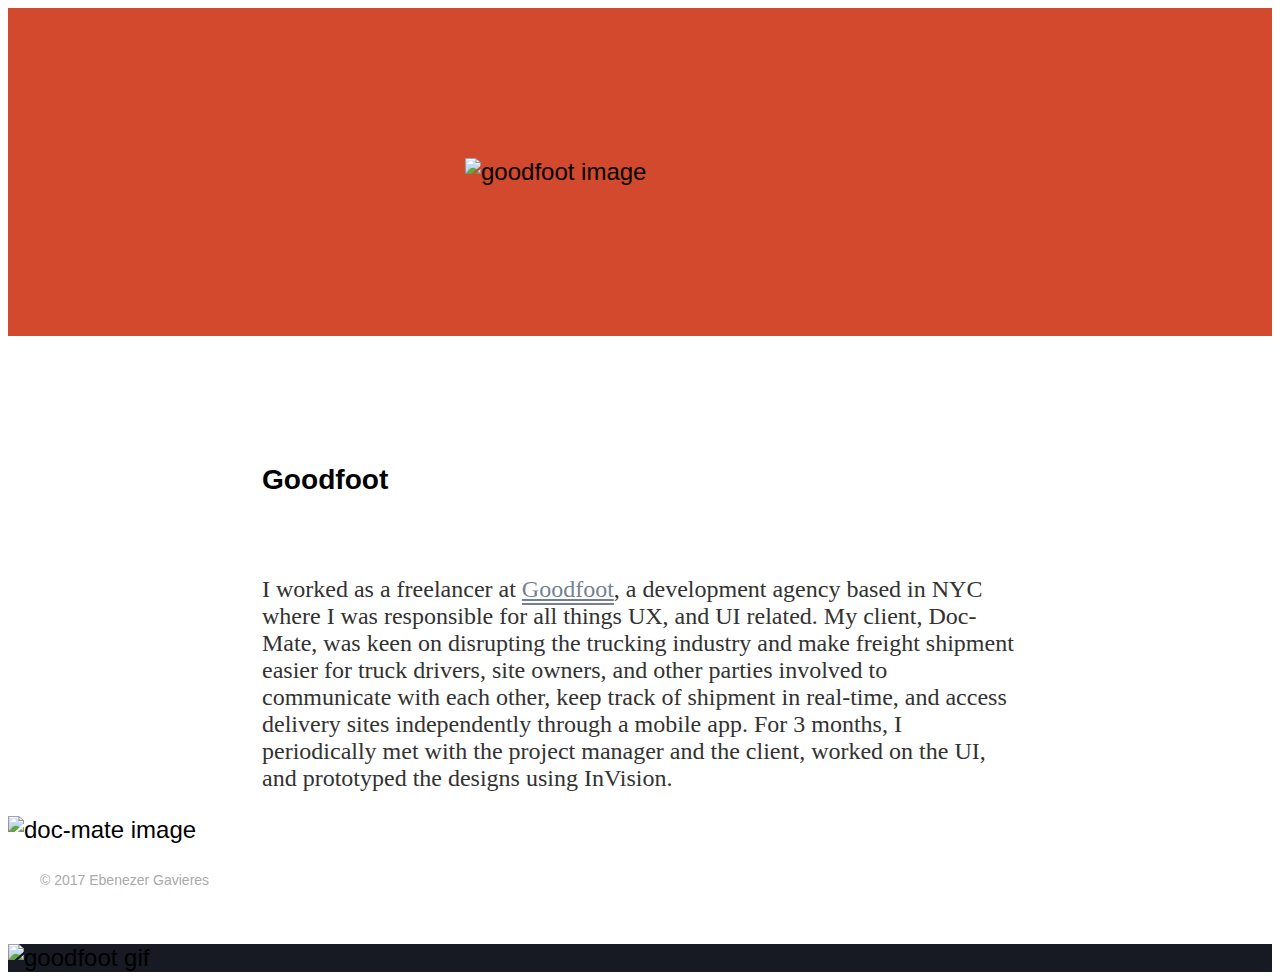
==== goodfoot.html @ eee05f44 "Update bootstrap to 3.3.7" ====
<!DOCTYPE html>
<html>
  <head>
    <meta charset="utf-8">
    <title>Ebenezer Gavieres</title>
    <link rel="stylesheet" href="assets/css/normalize.css">
    <link rel="stylesheet" href="https://maxcdn.bootstrapcdn.com/bootstrap/3.3.7/css/bootstrap.min.css" integrity="sha384-/Y6pD6FV/Vv2HJnA6t+vslU6fwYXjCFtcEpHbNJ0lyAFsXTsjBbfaDjzALeQsN6M" crossorigin="anonymous">
    <link rel="stylesheet" href="assets/css/main.css">
    <link rel="shortcut icon" type="image/x-icon" href="favicon.ico">
    <meta name="viewport" content="width=device-width, initial-scale=1.0"/>
  </head>

  <body class="big-text white-bg">
    <div id="goodfoot-bg">
      <img class="cover-photo img-center" src="assets/images/goodfoot-feature-image.png" alt="goodfoot image">
    </div>
    <div class=" body-bag container-article">
      <h3>Goodfoot</h3>
      <br>
      <p class="article-text">I worked as a freelancer at <a href="http://goodfoot.io">Goodfoot</a>, a development agency based in NYC where I was responsible for all things UX, and UI related.

      My client, Doc-Mate, was keen on disrupting the trucking industry and make freight shipment easier for truck drivers, site owners, and other parties involved to communicate with each other, keep track of shipment in real-time, and access delivery sites independently through a mobile app. For 3 months, I periodically met with the project manager and the client, worked on the UI, and prototyped the designs using InVision.</p>
    </div>
    <div id="doc-mate" >
      <img class="img-center" src="assets/images/doc-mate-full-white.png" alt="doc-mate image">
    </div>
    <div id="doc-mate-gif">
      <img class="img-center" src="assets/gifs/doc-mate-gif-3.gif" alt="goodfoot gif">
    </div>

  </body>

  <!-- footer -->
  <footer class="footer text-center white-bg">
    <div class="container">
      &copy; 2017 Ebenezer Gavieres
    <div>
  </footer>
</html>
---- assets/css/main.css ----
#ebby {
  font-weight: bold;
}

#TDA {
  z-index: 100;
  position: absolute;
}

a {
  color: #768093;
  border-bottom: solid 2px #768093;
  padding-bottom: 1px;
}

a:hover {
  color: #768093;
  text-decoration: none;
}

.article-text {
  color: #323232;
  font-family: Baskerville, serif;
}

body {
  background-color: #fafafa;
}

.white-bg {
  background-color: #fff !important;
}

#body-bag {
  padding-top: 150px;
  padding-bottom: 100px;
}

.big-text {
  font-family: Helvetica, Arial, sans-serif;
  font-size: 24px;
}

.container {
  padding: 0 32px;
}

.container-article {
  margin: 0 auto;
  max-width: 756px;
  padding: 100px 32px 0;
}

.cover-photo {
  max-width: 350px;
  padding: 150px 0;
}

#doc-mate {
  padding-bottom: 100px;
}

#doc-mate-gif {
  background-color: #171a23;
}

.footer {
  position: fixed;
  bottom: 0;
  width: 100%;
  background-color: #fafafa;
  color: #aaa;
  font-size: 14px;
  line-height: 40px;
}

#goodfoot-bg {
  background-color: #d3492d;
}

.img-center {
  display: block;
  margin: auto;
  width: 100%;
}

.inactive {
  color: #969696;
  border-bottom: none;
}

/* iPhone SE & 7+*/
@media only screen
  and (min-device-width: 320px)
  and (min-width: 320px)
  and (max-device-width: 736px)
  and (max-width: 736px) {
  .big-text {
    font-size: 20px;
  }
    
  body {
    background-color: #111;
    color: #fff;
  }

  #body-bag {
    padding-top: 50px;
    padding-bottom: 100px;
  }

  a {
    color: inherit;
  }

  #doc-mate {
    margin-bottom: 50px;
    width: 100%;
  }

  .footer {
    background-color: inherit;
    bottom: auto;
    position: absolute;
  }
    
  h3 {
    color: #323232;
  }
}
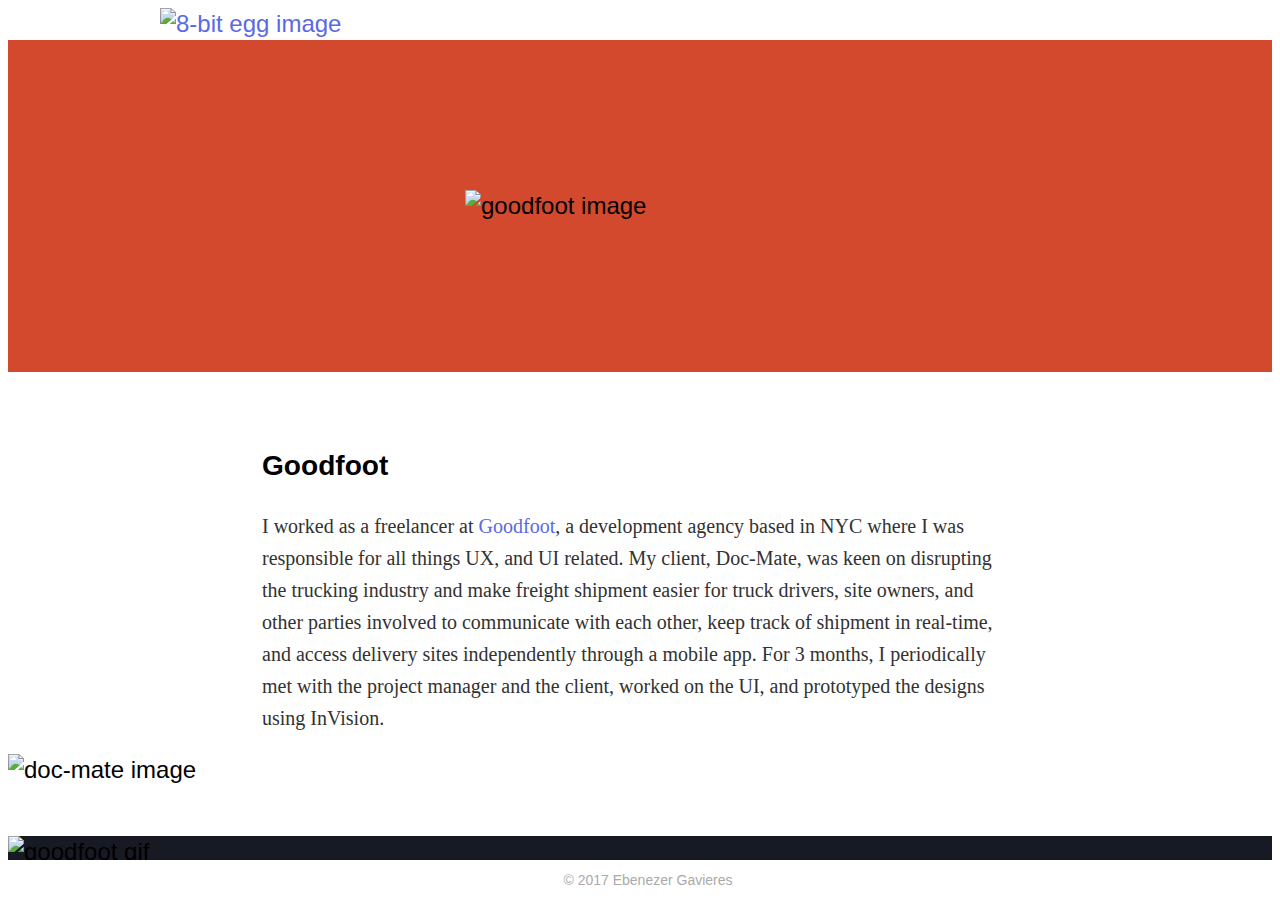
==== commit de17b10e: "Removed hamburger for bottom nav" ====
--- a/goodfoot.html
+++ b/goodfoot.html
@@ -11,12 +11,21 @@
   </head>
 
   <body class="big-text white-bg">
+    <!-- navigation -->
+    <nav class="navbar navbar-default navbar-fixed-bottom">
+      <div class="container">
+        <!-- Brand and toggle get grouped for better mobile display -->
+        <div class="navbar-header">
+          <a class="navbar-brand" href="file:///Users/ebenezergavieres/Desktop/Coding/Websites/ebenxzer.com/index.html"><img id="egg" src="assets/images/egg.png" alt="8-bit egg image"></></a>
+        </div>
+      </div><!-- .container -->
+    </nav>
+    
     <div id="goodfoot-bg">
       <img class="cover-photo img-center" src="assets/images/goodfoot-feature-image.png" alt="goodfoot image">
     </div>
     <div class=" body-bag container-article">
       <h3>Goodfoot</h3>
-      <br>
       <p class="article-text">I worked as a freelancer at <a href="http://goodfoot.io">Goodfoot</a>, a development agency based in NYC where I was responsible for all things UX, and UI related.
 
       My client, Doc-Mate, was keen on disrupting the trucking industry and make freight shipment easier for truck drivers, site owners, and other parties involved to communicate with each other, keep track of shipment in real-time, and access delivery sites independently through a mobile app. For 3 months, I periodically met with the project manager and the client, worked on the UI, and prototyped the designs using InVision.</p>
@@ -31,7 +40,7 @@
   </body>
 
   <!-- footer -->
-  <footer class="footer text-center white-bg">
+  <footer class="footer white-bg">
     <div class="container">
       &copy; 2017 Ebenezer Gavieres
     <div>
--- a/assets/css/main.css
+++ b/assets/css/main.css
@@ -8,27 +8,27 @@
 }
 
 a {
-  color: #768093;
-  border-bottom: solid 2px #768093;
-  padding-bottom: 1px;
+  color: #5a69e6;
+  text-decoration: none;
 }
 
 a:hover {
-  color: #768093;
+  color: #5a69e6;
+  text-decoration: underline;
+}
+
+a.inactive:hover {
   text-decoration: none;
 }
 
 .article-text {
   color: #323232;
-  font-family: Baskerville, serif;
+  font-family: Garamond, Baskerville, serif;
+  font-size: 20px;
 }
 
 body {
-  background-color: #fafafa;
-}
-
-.white-bg {
-  background-color: #fff !important;
+  background-color: #f4f5f4;
 }
 
 #body-bag {
@@ -39,25 +39,28 @@
 .big-text {
   font-family: Helvetica, Arial, sans-serif;
   font-size: 24px;
+  line-height: 32px
 }
 
 .container {
+  margin: auto;
+  max-width: 960px;
   padding: 0 32px;
 }
 
 .container-article {
   margin: 0 auto;
   max-width: 756px;
-  padding: 100px 32px 0;
+  padding: 50px 32px 0;
 }
 
 .cover-photo {
-  max-width: 350px;
+  width: 350px;
   padding: 150px 0;
 }
 
 #doc-mate {
-  padding-bottom: 100px;
+  margin-bottom: 50px;
 }
 
 #doc-mate-gif {
@@ -68,10 +71,15 @@
   position: fixed;
   bottom: 0;
   width: 100%;
-  background-color: #fafafa;
   color: #aaa;
   font-size: 14px;
   line-height: 40px;
+  text-align: center;
+}
+
+#footer-home {
+  position: fixed;
+  bottom: 0;
 }
 
 #goodfoot-bg {
@@ -81,12 +89,15 @@
 .img-center {
   display: block;
   margin: auto;
-  width: 100%;
+  max-width: 100%;
 }
 
 .inactive {
   color: #969696;
-  border-bottom: none;
+}
+
+.white-bg {
+  background-color: #fff !important;
 }
 
 /* iPhone SE & 7+*/
@@ -98,19 +109,10 @@
   .big-text {
     font-size: 20px;
   }
-    
-  body {
-    background-color: #111;
-    color: #fff;
-  }
 
   #body-bag {
     padding-top: 50px;
     padding-bottom: 100px;
-  }
-
-  a {
-    color: inherit;
   }
 
   #doc-mate {
@@ -122,6 +124,7 @@
     background-color: inherit;
     bottom: auto;
     position: absolute;
+    text-align: center;
   }
     
   h3 {
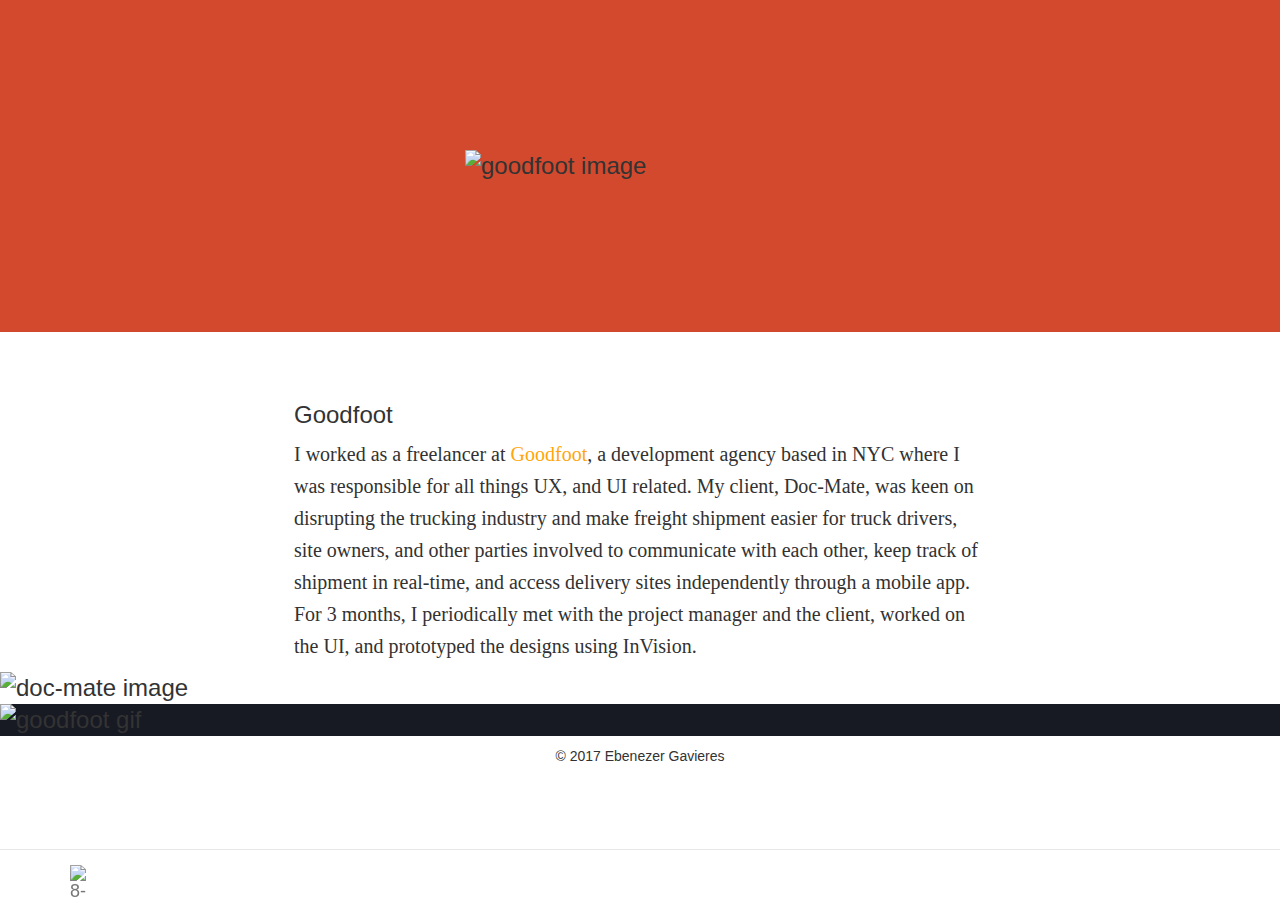
==== commit 227e5706: "Changes from local" ====
--- a/goodfoot.html
+++ b/goodfoot.html
@@ -2,12 +2,11 @@
 <html>
   <head>
     <meta charset="utf-8">
+    <meta name="viewport" content="width=device-width, initial-scale=1.0"/>
     <title>Ebenezer Gavieres</title>
-    <link rel="stylesheet" href="assets/css/normalize.css">
-    <link rel="stylesheet" href="https://maxcdn.bootstrapcdn.com/bootstrap/3.3.7/css/bootstrap.min.css" integrity="sha384-/Y6pD6FV/Vv2HJnA6t+vslU6fwYXjCFtcEpHbNJ0lyAFsXTsjBbfaDjzALeQsN6M" crossorigin="anonymous">
-    <link rel="stylesheet" href="assets/css/main.css">
+    <link rel="stylesheet" href="https://maxcdn.bootstrapcdn.com/bootstrap/3.3.7/css/bootstrap.min.css">
+    <link rel="stylesheet" href="assets/stylesheets/css/main.css">
     <link rel="shortcut icon" type="image/x-icon" href="favicon.ico">
-    <meta name="viewport" content="width=device-width, initial-scale=1.0"/>
   </head>
 
   <body class="big-text white-bg">
@@ -16,11 +15,11 @@
       <div class="container">
         <!-- Brand and toggle get grouped for better mobile display -->
         <div class="navbar-header">
-          <a class="navbar-brand" href="file:///Users/ebenezergavieres/Desktop/Coding/Websites/ebenxzer.com/index.html"><img id="egg" src="assets/images/egg.png" alt="8-bit egg image"></></a>
+          <a class="navbar-brand" href="index.html"><img id="egg" src="assets/images/egg.png" alt="8-bit egg image"></></a>
         </div>
       </div><!-- .container -->
     </nav>
-    
+
     <div id="goodfoot-bg">
       <img class="cover-photo img-center" src="assets/images/goodfoot-feature-image.png" alt="goodfoot image">
     </div>
--- a/assets/stylesheets/css/main.css
+++ b/assets/stylesheets/css/main.css
@@ -0,0 +1,181 @@
+#TDA {
+  z-index: 100;
+  position: absolute;
+}
+
+a {
+  color: #FFA60B;
+  text-decoration: none;
+}
+
+a:hover {
+  color: #FFA60B;
+  text-decoration: underline;
+}
+a.inactive:hover {
+  text-decoration: none;
+}
+
+a.navbar-brand {
+  border-bottom: none;
+}
+
+a.dropdown-toggle {
+  border-bottom: none;
+}
+
+.article-text {
+  color: #323232;
+  font-family: Georgia, Baskerville, serif;
+  font-size: 20px
+}
+
+body {
+  background-color: #ffffeb;
+}
+
+#body-bag {
+  padding: 150px;
+  padding-bottom: 100px;
+}
+
+.big-text {
+  font-family: Helvetica, Arial, sans-serif;
+  font-size: 24px;
+  line-height: 32px;
+}
+
+.container-article {
+  margin: 0 auto;
+  max-width: 756px;
+  padding: 50px 32px 0;
+}
+
+.cover-photo {
+  width: 350px;
+  padding: 150px 0;
+}
+
+/*#doc-mate {
+  margin-bottom: 50px;
+}*/
+
+#doc-mate-gif {
+  background-color: #171a23;
+}
+
+#ebby {
+  font-size: 32px;
+  font-weight: bold;
+}
+
+#egg {
+  margin-bottom: 0.25em;
+  width: 24px;
+}
+
+.footer {
+  position: absolute;
+  bottom: auto;
+  width: 100%;
+  color: #323232;
+  font-size: 14px;
+  line-height: 40px;
+  text-align: center;
+}
+
+#footer-home {
+  position: fixed;
+  bottom: 0;
+}
+
+#full-burger {
+  font-size: 18px;
+}
+
+#goodfoot-bg {
+  background-color: #d3492d;
+}
+
+.img-center {
+  display: block;
+  margin: 0 auto;
+  max-width: 100%;
+}
+
+.inactive {
+  color: #969696;
+  border-bottom: none;
+}
+
+.navbar-default {
+  background-color: #fff !important;
+}
+
+.white-bg {
+  background-color: #fff !important;
+}
+
+/* iPhone SE */
+@media only screen
+  and (min-device-width: 320px)
+  and (min-width: 320px)
+  and (max-device-width: 568px)
+  and (max-width: 568px) {
+  .big-text {
+    font-size: 20px;
+  }
+
+  #body-bag {
+    padding: 50px;
+    padding-bottom: 100px;
+  }
+
+  /*#doc-mate {
+    margin-bottom: 50px;
+    width: 100%;
+  }*/
+
+  .footer {
+    bottom: auto;
+    position: absolute;
+    text-align: center;
+  }
+
+  h3 {
+    color: #323232;
+  }
+}
+
+/* MOBILE VIEWPORT ON LOCAL WEB*/
+@media only screen
+  and (min-width: 375px)
+  and (max-width: 736px) {
+  .big-text {
+    font-size: 20px;
+  }
+
+  body {
+    background-color: #ffffeb;
+  }
+
+  #body-bag {
+    padding: 50px;
+    padding-bottom: 100px;
+  }
+
+  /*#doc-mate {
+    margin-bottom: 50px;
+    width: 100%;
+  }*/
+
+  .footer {
+    bottom: auto;
+    position: absolute;
+    text-align: center;
+  }
+
+  h3 {
+    color: #323232;
+  }
+}
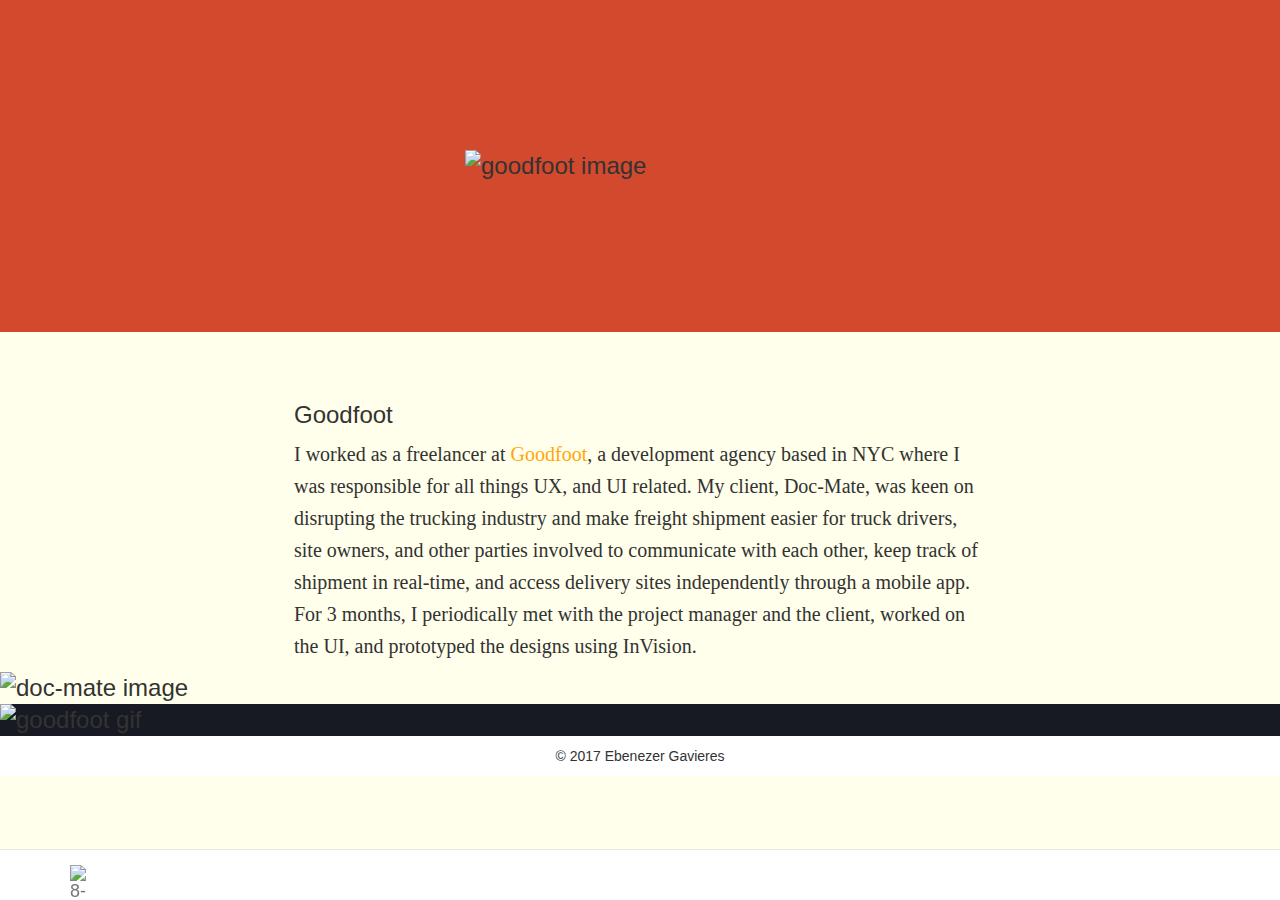
==== commit d7739027: "Changed url of image name" ====
--- a/goodfoot.html
+++ b/goodfoot.html
@@ -9,7 +9,7 @@
     <link rel="shortcut icon" type="image/x-icon" href="favicon.ico">
   </head>
 
-  <body class="big-text white-bg">
+  <body class="big-text">
     <!-- navigation -->
     <nav class="navbar navbar-default navbar-fixed-bottom">
       <div class="container">
@@ -30,7 +30,7 @@
       My client, Doc-Mate, was keen on disrupting the trucking industry and make freight shipment easier for truck drivers, site owners, and other parties involved to communicate with each other, keep track of shipment in real-time, and access delivery sites independently through a mobile app. For 3 months, I periodically met with the project manager and the client, worked on the UI, and prototyped the designs using InVision.</p>
     </div>
     <div id="doc-mate" >
-      <img class="img-center" src="assets/images/doc-mate-full-white.png" alt="doc-mate image">
+      <img class="img-center" src="assets/images/doc-mate-full.png" alt="doc-mate image">
     </div>
     <div id="doc-mate-gif">
       <img class="img-center" src="assets/gifs/doc-mate-gif-3.gif" alt="goodfoot gif">
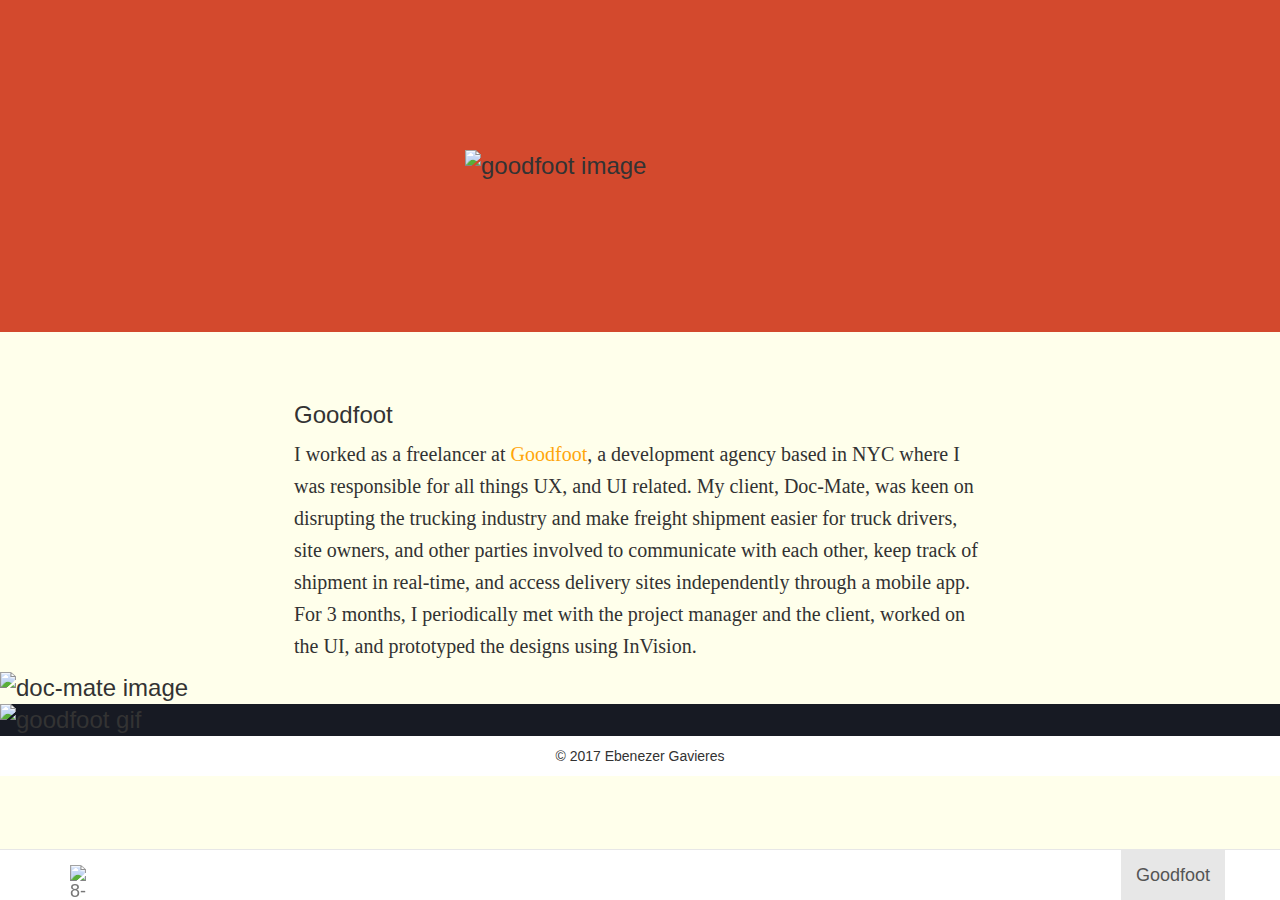
==== commit c8cab6cd: "Updated nav links" ====
--- a/goodfoot.html
+++ b/goodfoot.html
@@ -13,10 +13,24 @@
     <!-- navigation -->
     <nav class="navbar navbar-default navbar-fixed-bottom">
       <div class="container">
-        <!-- Brand and toggle get grouped for better mobile display -->
+        <!-- Brand and toggle (hamburger) get grouped for better mobile display -->
         <div class="navbar-header">
-          <a class="navbar-brand" href="index.html"><img id="egg" src="assets/images/egg.png" alt="8-bit egg image"></></a>
+          <button type="button" class="navbar-toggle collapsed" data-toggle="collapse" data-target="#bs-example-navbar-collapse-1" aria-expanded="false">
+            <span class="sr-only">Toggle navigation</span>
+            <span class="icon-bar"></span>
+            <span class="icon-bar"></span>
+            <span class="icon-bar"></span>
+          </button>
+          <!-- egg logo -->
+          <a class="navbar-brand" href="file:///Users/ebenezergavieres/Desktop/Coding/Websites/ebenxzer.com/index.html"><img id="egg" src="assets/images/egg.png" alt="8-bit egg image"></></a>
         </div>
+
+        <!-- Collect the nav links, forms, and other content for toggling -->
+        <div class="collapse navbar-collapse" id="bs-example-navbar-collapse-1">
+          <ul id="full-burger" class="nav navbar-nav navbar-right">
+            <li class="active"><a href="#">Goodfoot</a></li>
+          </ul>
+        </div><!-- .navbar-collapse -->
       </div><!-- .container -->
     </nav>
 
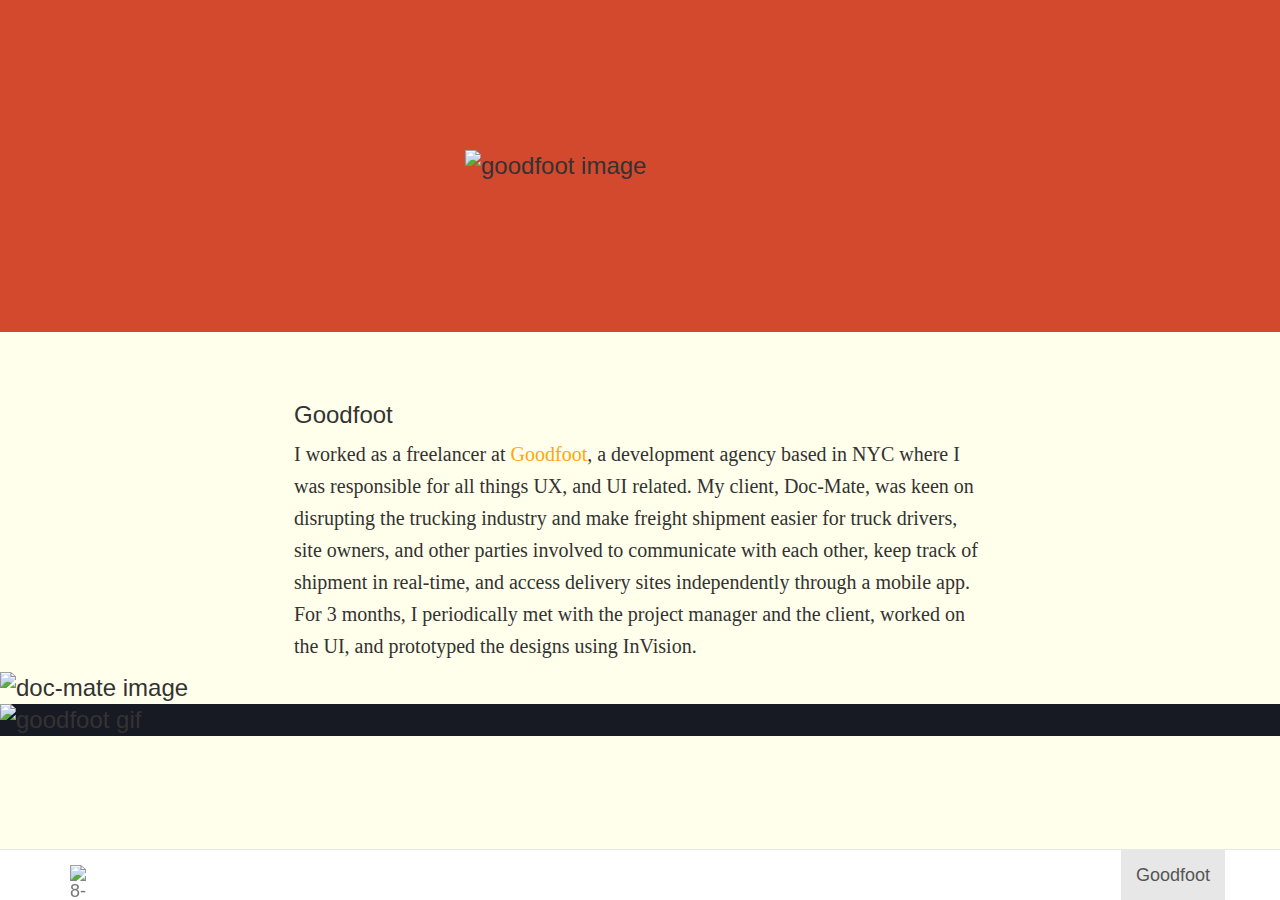
==== commit 35c989dc: "Updated footers" ====
--- a/goodfoot.html
+++ b/goodfoot.html
@@ -4,9 +4,11 @@
     <meta charset="utf-8">
     <meta name="viewport" content="width=device-width, initial-scale=1.0"/>
     <title>Ebenezer Gavieres</title>
+    <link rel="shortcut icon" type="image/x-icon" href="favicon.ico">
     <link rel="stylesheet" href="https://maxcdn.bootstrapcdn.com/bootstrap/3.3.7/css/bootstrap.min.css">
     <link rel="stylesheet" href="assets/stylesheets/css/main.css">
-    <link rel="shortcut icon" type="image/x-icon" href="favicon.ico">
+    <script src="https://ajax.googleapis.com/ajax/libs/jquery/3.2.1/jquery.min.js"></script>
+    <script src="https://maxcdn.bootstrapcdn.com/bootstrap/3.3.7/js/bootstrap.min.js"></script>
   </head>
 
   <body class="big-text">
@@ -22,13 +24,13 @@
             <span class="icon-bar"></span>
           </button>
           <!-- egg logo -->
-          <a class="navbar-brand" href="file:///Users/ebenezergavieres/Desktop/Coding/Websites/ebenxzer.com/index.html"><img id="egg" src="assets/images/egg.png" alt="8-bit egg image"></></a>
+          <a class="navbar-brand" href="http://ebenxzer.com"><img id="egg" src="assets/images/egg.png" alt="8-bit egg image"></></a>
         </div>
 
         <!-- Collect the nav links, forms, and other content for toggling -->
         <div class="collapse navbar-collapse" id="bs-example-navbar-collapse-1">
           <ul id="full-burger" class="nav navbar-nav navbar-right">
-            <li class="active"><a href="#">Goodfoot</a></li>
+            <li class="active"><a href="http://ebenxzer.com/goodfoot">Goodfoot</a></li>
           </ul>
         </div><!-- .navbar-collapse -->
       </div><!-- .container -->
@@ -49,13 +51,11 @@
     <div id="doc-mate-gif">
       <img class="img-center" src="assets/gifs/doc-mate-gif-3.gif" alt="goodfoot gif">
     </div>
-
+    <!-- footer -->
+    <footer id="footer-home" class="footer">
+      <div class="container">
+        <img id="egg" src="assets/images/egg.png" alt="8-bit egg image"> Peek-a-boo!
+      <div>
+    </footer>
   </body>
-
-  <!-- footer -->
-  <footer class="footer white-bg">
-    <div class="container">
-      &copy; 2017 Ebenezer Gavieres
-    <div>
-  </footer>
 </html>
--- a/assets/stylesheets/css/main.css
+++ b/assets/stylesheets/css/main.css
@@ -75,18 +75,13 @@
 }
 
 .footer {
-  position: absolute;
-  bottom: auto;
+  position: fixed;
+  bottom: 0;
   width: 100%;
   color: #323232;
   font-size: 14px;
   line-height: 40px;
   text-align: center;
-}
-
-#footer-home {
-  position: fixed;
-  bottom: 0;
 }
 
 #full-burger {
@@ -139,43 +134,9 @@
   .footer {
     bottom: auto;
     position: absolute;
-    text-align: center;
   }
 
   h3 {
     color: #323232;
   }
 }
-
-/* MOBILE VIEWPORT ON LOCAL WEB*/
-@media only screen
-  and (min-width: 375px)
-  and (max-width: 736px) {
-  .big-text {
-    font-size: 20px;
-  }
-
-  body {
-    background-color: #ffffeb;
-  }
-
-  #body-bag {
-    padding: 50px;
-    padding-bottom: 100px;
-  }
-
-  /*#doc-mate {
-    margin-bottom: 50px;
-    width: 100%;
-  }*/
-
-  .footer {
-    bottom: auto;
-    position: absolute;
-    text-align: center;
-  }
-
-  h3 {
-    color: #323232;
-  }
-}
